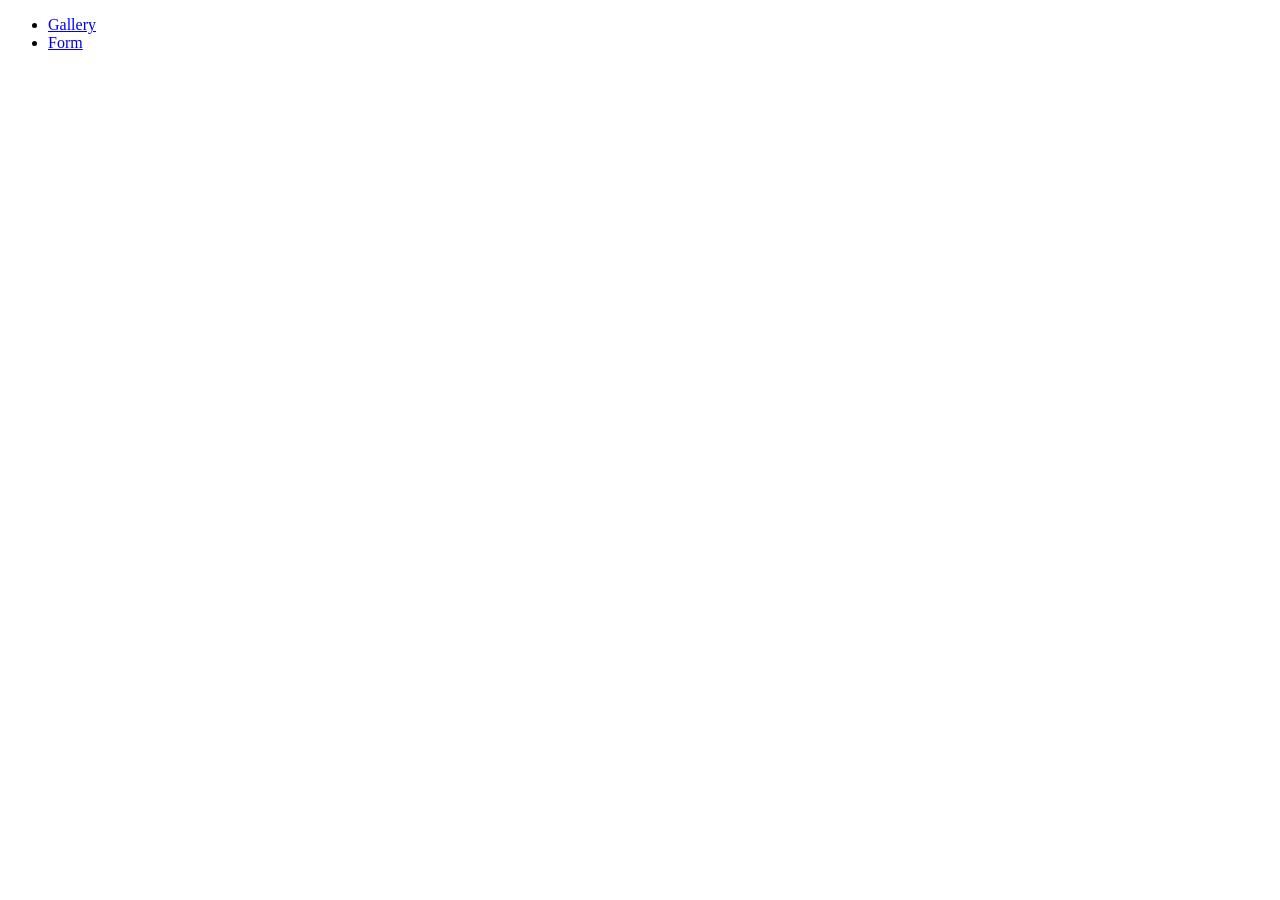
==== index.html @ 250851c2 "Initialize gh-pages" ====
<!DOCTYPE html>
<html lang="en">
  <head>
    <meta charset="UTF-8" />
    <link rel="icon" type="image/svg+xml" href="/goit-js-hw-09/favicon.svg" />
    <meta name="viewport" content="width=device-width, initial-scale=1.0" />
    <title>Vanilla App Template</title>
    <link rel="stylesheet" crossorigin href="/goit-js-hw-09/assets/styles-1BwcwlRh.css">
  </head>
  <body>
    <main>
      <ul>
        <li><a href="./1-gallery.html">Gallery</a></li>
        <li><a href="./2-form.html">Form</a></li>
      </ul>
    </main>
  </body>
</html>
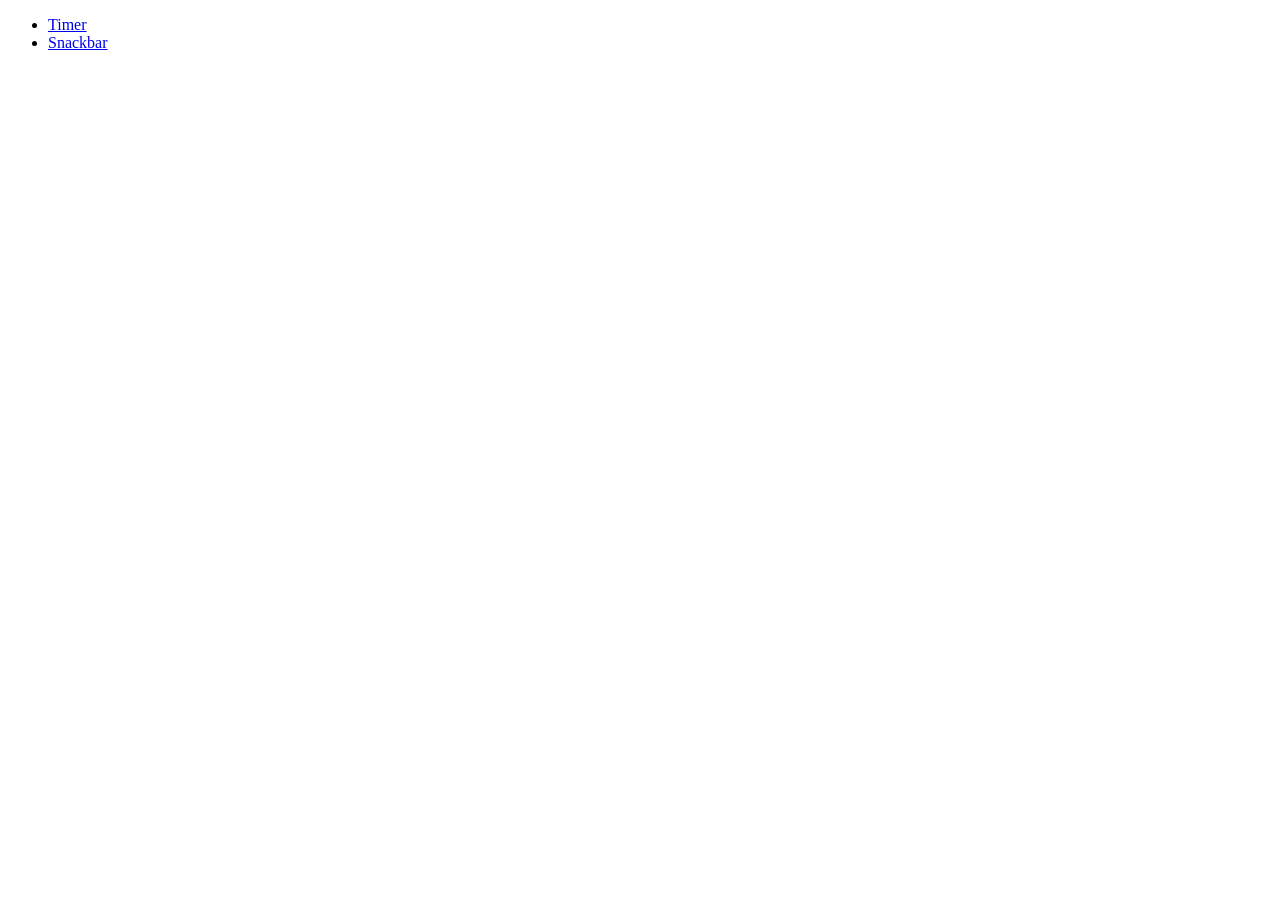
==== commit f1699baf: "Deploying to gh-pages from @ valeriyakorostashivets/goit-js-hw-10@b8a6010e05d6eadb16876751335310e374" ====
--- a/index.html
+++ b/index.html
@@ -2,16 +2,16 @@
 <html lang="en">
   <head>
     <meta charset="UTF-8" />
-    <link rel="icon" type="image/svg+xml" href="/goit-js-hw-09/favicon.svg" />
+    <link rel="icon" type="image/svg+xml" href="/favicon.svg" />
     <meta name="viewport" content="width=device-width, initial-scale=1.0" />
     <title>Vanilla App Template</title>
-    <link rel="stylesheet" crossorigin href="/goit-js-hw-09/assets/styles-1BwcwlRh.css">
+    <link rel="stylesheet" crossorigin href="/goit-js-hw-09/assets/styles-CYsh8qvO.css">
   </head>
   <body>
     <main>
       <ul>
-        <li><a href="./1-gallery.html">Gallery</a></li>
-        <li><a href="./2-form.html">Form</a></li>
+        <li><a href="./1-timer.html">Timer</a></li>
+        <li><a href="./2-snackbar.html">Snackbar</a></li>
       </ul>
     </main>
   </body>
